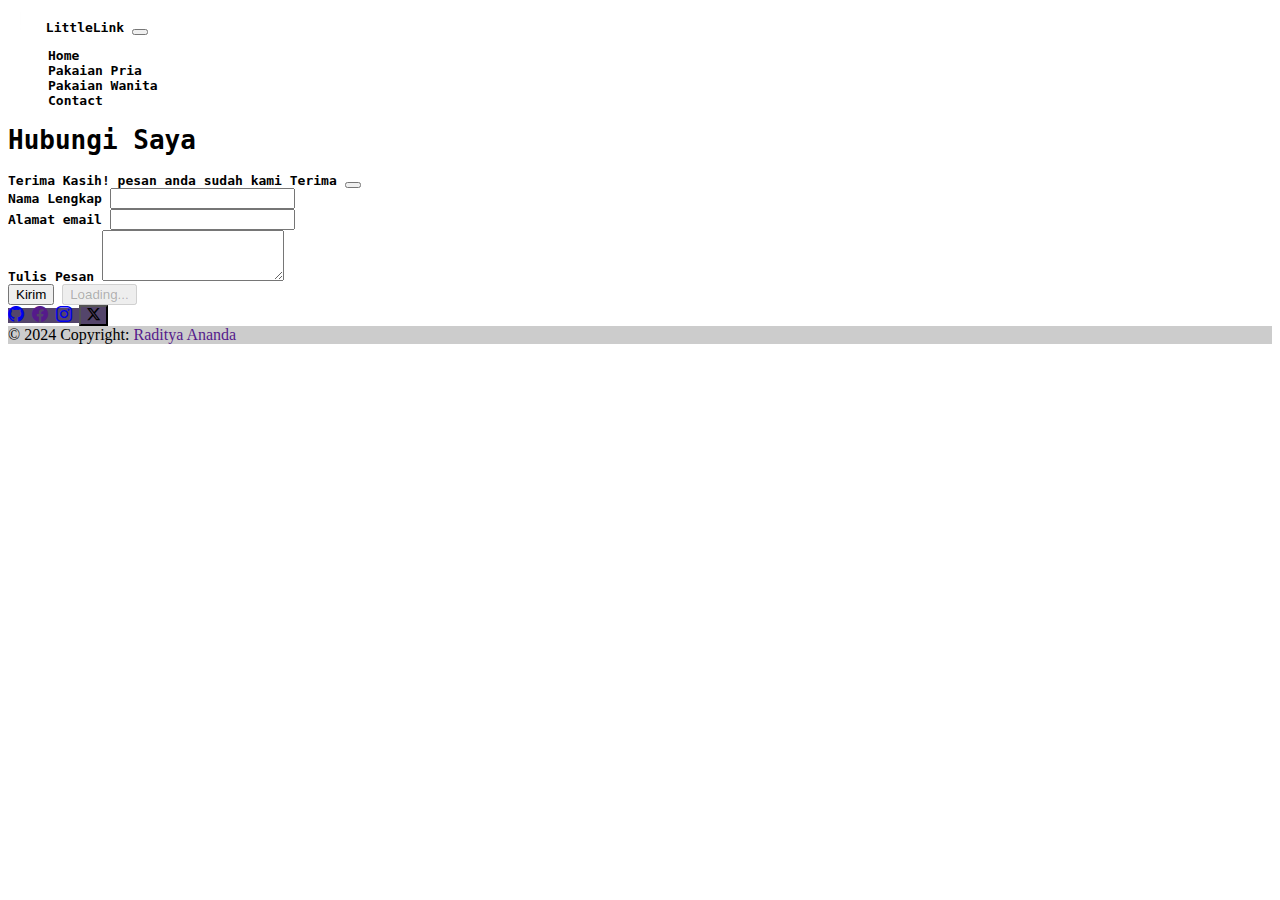
==== contact.html @ 5e9b37d1 "first commit" ====
<!DOCTYPE html>
<html lang="en">
  <head>
    <meta charset="UTF-8" />
    <meta name="viewport" content="width=device-width, initial-scale=1.0" />
    <title>Website Toko</title>
    <link rel="icon" type="image/x-icon" href="../img/LL.png" />
    <link rel="stylesheet" href="style.css" />
    <link href="https://cdn.jsdelivr.net/npm/bootstrap@5.3.2/dist/css/bootstrap.min.css" rel="stylesheet" integrity="sha384-T3c6CoIi6uLrA9TneNEoa7RxnatzjcDSCmG1MXxSR1GAsXEV/Dwwykc2MPK8M2HN" crossorigin="anonymous" />
    <link rel="stylesheet" href="https://cdn.jsdelivr.net/npm/bootstrap-icons@1.11.3/font/bootstrap-icons.min.css" />
    <script src="https://cdn.jsdelivr.net/npm/bootstrap@5.3.2/dist/js/bootstrap.bundle.min.js" integrity="sha384-C6RzsynM9kWDrMNeT87bh95OGNyZPhcTNXj1NW7RuBCsyN/o0jlpcV8Qyq46cDfL" crossorigin="anonymous"></script>
  </head>
  <body>
    <!-- kontak -->
    <!--ini navbar-->
    <nav class="navbar navbar-expand-lg bg-dark" data-bs-theme="dark">
      <div class="container">
        <a class="navbar-brand" onclick="goToPage('index.html')">
          <img src="../img/LL.png" alt="Bootstrap" width="30" height="24" />
        </a>
        <a class="navbar-brand" onclick="goToPage('index.html')">LittleLink</a>
        <button class="navbar-toggler" type="button" data-bs-toggle="collapse" data-bs-target="#navbarNav" aria-controls="navbarNav" aria-expanded="false" aria-label="Toggle navigation">
          <span class="navbar-toggler-icon"></span>
        </button>
        <div class="collapse navbar-collapse" id="navbarNav">
          <ul class="navbar-nav ms-auto">
            <li class="nav-item">
              <a class="nav-link" aria-current="page" onclick="goToPage('index.html')">Home</a>
            </li>
            <li class="nav-item">
              <a class="nav-link" onclick="goToPage('pria.html')">Pakaian Pria</a>
            </li>
            <li class="nav-item">
              <a class="nav-link" onclick="goToPage('wanita.html')">Pakaian Wanita</a>
            </li>
            <li class="nav-item">
              <a class="nav-link" onclick="goToPage('contact.html')">Contact</a>
            </li>
          </ul>
        </div>
      </div>
    </nav>
    <div class="container">
      <section id="kontak">
        <div class="text-center pt-5 mt-4 pb-5 text-dark">
          <h1>Hubungi Saya</h1>
        </div>
        <div class="container">
          <div class="row text-center"></div>
          <div class="row justify-content-center mb-3 mx-2">
            <div class="col-md-6">
              <div class="alert alert-success alert-dismissible fade show d-none my-alert" role="alert">
                <strong>Terima Kasih!</strong> pesan anda sudah kami Terima
                <button type="button" class="btn-close" data-bs-dismiss="alert" aria-label="Close"></button>
              </div>
              <form name="radit-contact-form">
                <div class="mb-3">
                  <label for="Name" class="form-label">Nama Lengkap</label>
                  <input type="text" class="form-control" id="name" aria-describedby="name" name="nama" />
                </div>
                <div class="mb-3">
                  <label for="email" class="form-label">Alamat email</label>
                  <input type="email" class="form-control" id="email" aria-describedby="email" name="email" />
                </div>
                <div class="mb-3">
                  <label for="exampleFormControlTextarea1" class="form-label">Tulis Pesan</label>
                  <textarea class="form-control" id="exampleFormControlTextarea1" rows="3" name="pesan"></textarea>
                </div>
                <button type="submit" class="btn btn-dark btn-kirim">Kirim</button>
                <button class="btn btn-primary btn-loading d-none" type="button" disabled>
                  <span class="spinner-border spinner-border-sm" role="status" aria-hidden="true"></span>
                  Loading...
                </button>
              </form>
            </div>
          </div>
        </div>
      </section>
    </div>

    <!-- footer -->
    <div>
      <footer class="text-center text-lg-start bg-dark">
        <div class="container d-flex justify-content-center py-5">
          <a href="https://github.com/Radityaananda/" class="btn btn-primary btn-lg btn-floating mx-2" style="background-color: #54456b">
            <i class="bi bi-github"></i>
          </a>
          <a href="" class="btn btn-primary btn-lg btn-floating mx-2" style="background-color: #54456b">
            <i class="bi bi-facebook"></i>
          </a>
          <a href="https://instagram.com/rdtyaaanandaa" class="btn btn-primary btn-lg btn-floating mx-2" style="background-color: #54456b">
            <i class="bi bi-instagram"></i>
          </a>
          <button type="button" class="btn btn-primary btn-lg btn-floating mx-2" style="background-color: #54456b">
            <i class="bi bi-twitter-x"></i>
          </button>
        </div>
        <div class="text-center text-white p-3" style="background-color: rgba(0, 0, 0, 0.2)">
          © 2024 Copyright:
          <a class="text-white" href="">Raditya Ananda</a>
        </div>
      </footer>
    </div>
    <script>
      function goToPage(page) {
        window.location.href = page;
      }
    </script>
    <script>
      const scriptURL = "https://script.google.com/macros/s/AKfycbz7zaQ9K4c5J-xMDDCWl56YNE7YVldr5yYEuXm4o9M3eL31hPbe57EpXHgLl2PEXKIvRA/exec";
      const form = document.forms["radit-contact-form"];

      const btnKirim = document.querySelector(".btn-kirim");
      const btnLoading = document.querySelector(".btn-loading");
      const myAlert = document.querySelector(".my-alert");

      form.addEventListener("submit", (e) => {
        e.preventDefault();
        btnLoading.classList.toggle("d-none");
        btnKirim.classList.toggle("d-none");
        fetch(scriptURL, { method: "POST", body: new FormData(form) })
          .then((response) => {
            btnLoading.classList.toggle("d-none");
            btnKirim.classList.toggle("d-none");
            myAlert.classList.toggle("d-none");
            form.reset();
            console.log("Success!", response);
          })
          .catch((error) => console.error("Error!", error.message));
      });
    </script>
  </body>
</html>
---- style.css ----
* {
  list-style: none;
  text-decoration: none;
}

.container {
  font-family: monospace;
  font-weight: bold;
  cursor: pointer;
}
.nav-link:hover {
  background-color: rgb(66, 78, 203);
  color: black;
  border-radius: 5px;
}
.promo p {
  padding-top: 70px;
  text-align: center;
  font-size: 10px;
  font-family: fantasy;
}
a {
  text-decoration: none;
}
.footer {
  display: flex;
  flex-direction: column;
}
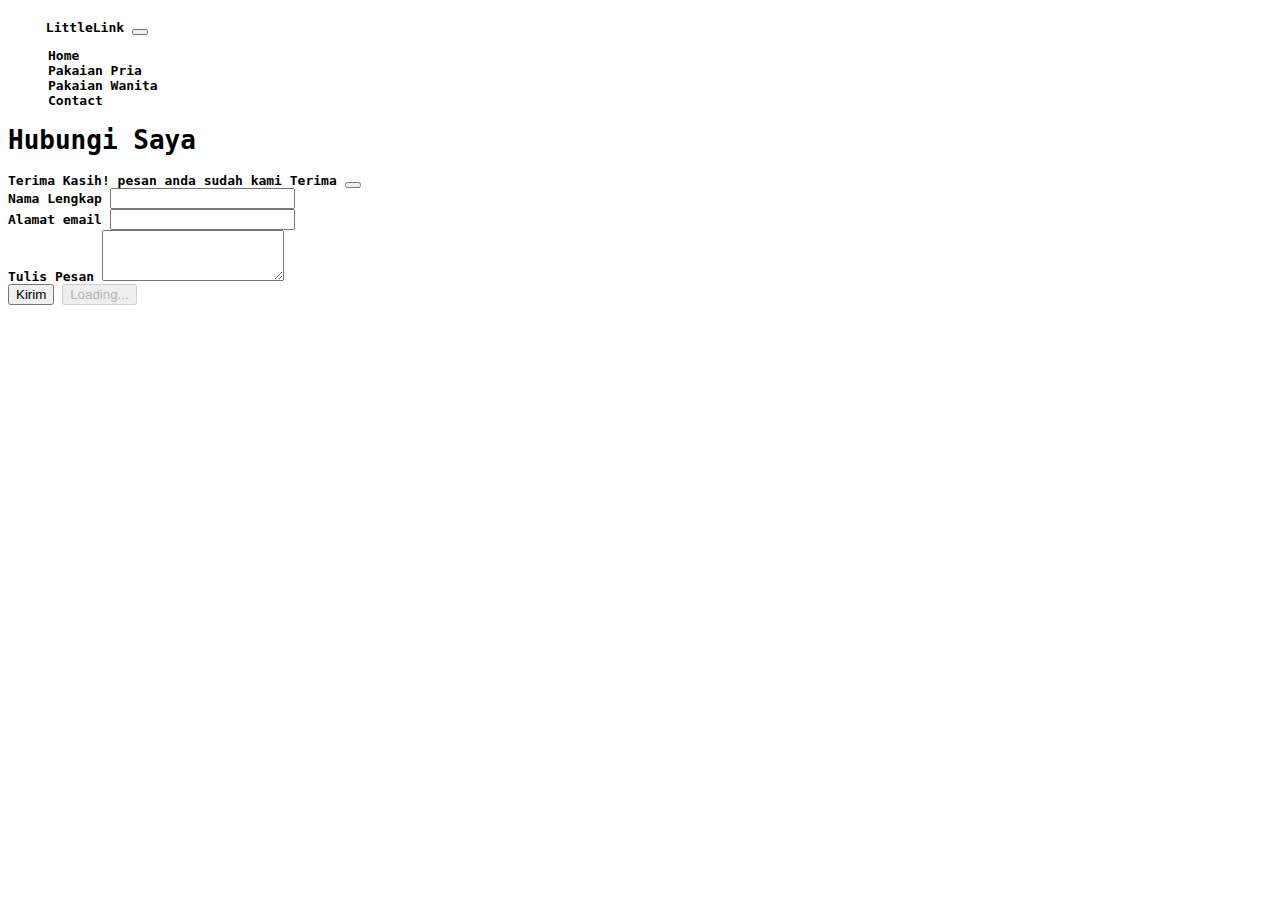
==== commit 279cdea2: "mengubah gambar seluruhnya" ====
--- a/contact.html
+++ b/contact.html
@@ -4,7 +4,7 @@
     <meta charset="UTF-8" />
     <meta name="viewport" content="width=device-width, initial-scale=1.0" />
     <title>Website Toko</title>
-    <link rel="icon" type="image/x-icon" href="../img/LL.png" />
+    <link rel="icon" type="image/x-icon" href="LL.png" />
     <link rel="stylesheet" href="style.css" />
     <link href="https://cdn.jsdelivr.net/npm/bootstrap@5.3.2/dist/css/bootstrap.min.css" rel="stylesheet" integrity="sha384-T3c6CoIi6uLrA9TneNEoa7RxnatzjcDSCmG1MXxSR1GAsXEV/Dwwykc2MPK8M2HN" crossorigin="anonymous" />
     <link rel="stylesheet" href="https://cdn.jsdelivr.net/npm/bootstrap-icons@1.11.3/font/bootstrap-icons.min.css" />
@@ -16,7 +16,7 @@
     <nav class="navbar navbar-expand-lg bg-dark" data-bs-theme="dark">
       <div class="container">
         <a class="navbar-brand" onclick="goToPage('index.html')">
-          <img src="../img/LL.png" alt="Bootstrap" width="30" height="24" />
+          <img src="LL.png" alt="Bootstrap" width="30" height="24" />
         </a>
         <a class="navbar-brand" onclick="goToPage('index.html')">LittleLink</a>
         <button class="navbar-toggler" type="button" data-bs-toggle="collapse" data-bs-target="#navbarNav" aria-controls="navbarNav" aria-expanded="false" aria-label="Toggle navigation">
@@ -77,30 +77,6 @@
         </div>
       </section>
     </div>
-
-    <!-- footer -->
-    <div>
-      <footer class="text-center text-lg-start bg-dark">
-        <div class="container d-flex justify-content-center py-5">
-          <a href="https://github.com/Radityaananda/" class="btn btn-primary btn-lg btn-floating mx-2" style="background-color: #54456b">
-            <i class="bi bi-github"></i>
-          </a>
-          <a href="" class="btn btn-primary btn-lg btn-floating mx-2" style="background-color: #54456b">
-            <i class="bi bi-facebook"></i>
-          </a>
-          <a href="https://instagram.com/rdtyaaanandaa" class="btn btn-primary btn-lg btn-floating mx-2" style="background-color: #54456b">
-            <i class="bi bi-instagram"></i>
-          </a>
-          <button type="button" class="btn btn-primary btn-lg btn-floating mx-2" style="background-color: #54456b">
-            <i class="bi bi-twitter-x"></i>
-          </button>
-        </div>
-        <div class="text-center text-white p-3" style="background-color: rgba(0, 0, 0, 0.2)">
-          © 2024 Copyright:
-          <a class="text-white" href="">Raditya Ananda</a>
-        </div>
-      </footer>
-    </div>
     <script>
       function goToPage(page) {
         window.location.href = page;
--- a/style.css
+++ b/style.css
@@ -16,7 +16,7 @@
 .promo p {
   padding-top: 70px;
   text-align: center;
-  font-size: 10px;
+  font-size: 14px;
   font-family: fantasy;
 }
 a {
